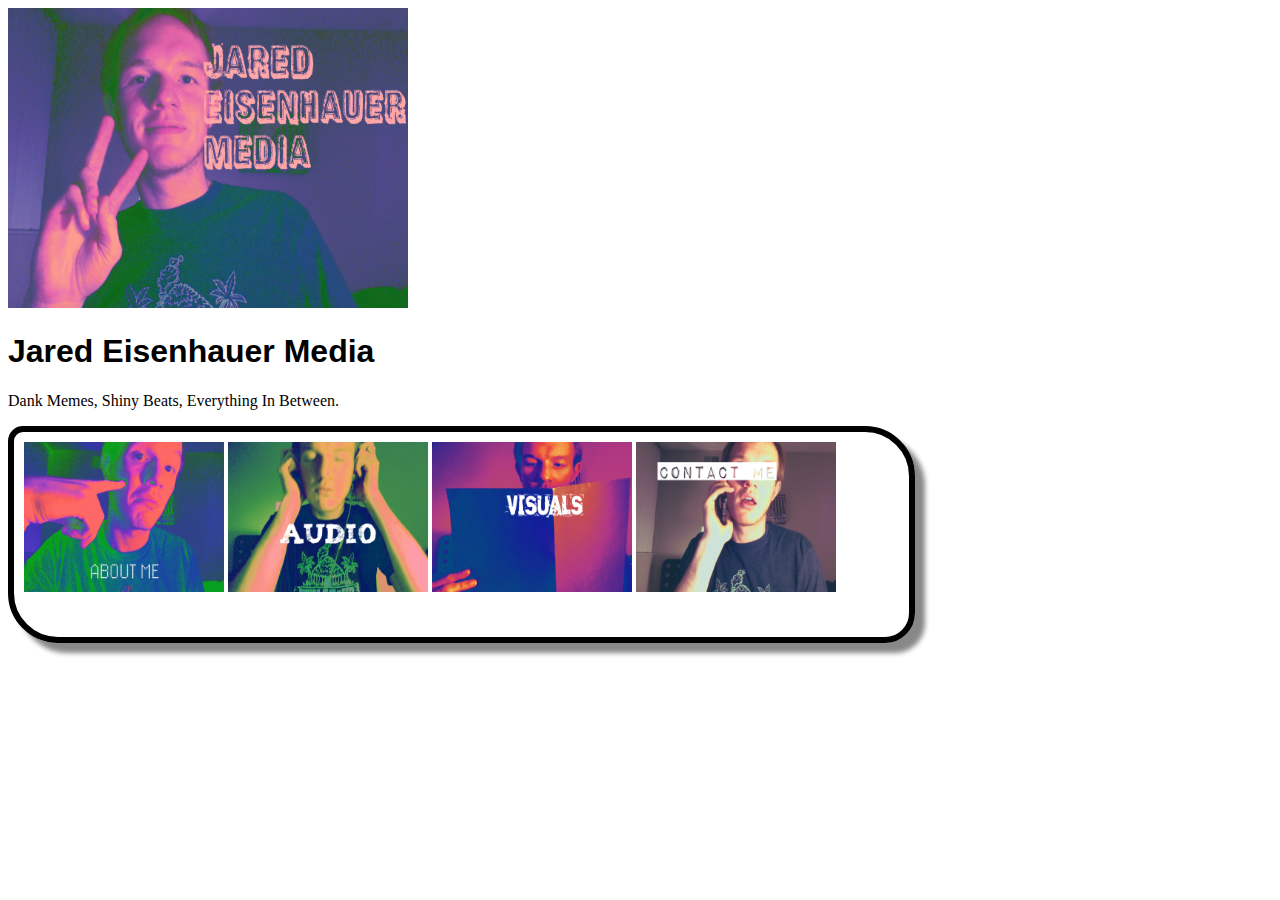
==== Index.htm @ 28cea1c5 "Jared Eisenhauer Portfolio" ====
<!DOCTYPE html>
<html>
<head>

<link rel="stylesheet" type="text/css" href="Tony.css">

      <header>
      <title>Jared Eisenhauer Media Homepage</title>
    </header>
    </head>
   <body>
       <div id="main">
       <img src="Home Page Pic.jpg" alt="Logo" width="400" height="300"/>
	<h1>Jared Eisenhauer Media</h1>
	  
  <p>Dank Memes, Shiny Beats, Everything In Between.</p>
           
       <nav>

           <a href="AboutMe1.htm"><img src="About%20Me.jpg" alt="About Me Picture and Link" width="200" height="150" /></a>
          
           <a href="http://www.soundcloud.com/jaredeisenhauermusic" target="_blank"><img src="Audio.jpg" alt="Audio Link" width="200" height="150"/></a>                    
           <a href="Visuals.htm"><img src="Visuals.jpg" alt="Visuals" width="200" height="150"/></a>   
<a href="Contact.htm"><img src="Contact.jpg" alt="Contact" width="200" height="150"/>
                </a>
           
</nav>
       </div>
          </body>
</html>
---- Tony.css ----
@font-face {
  font-family: "Kimberley", sans-serif;
  src: url(http://www.princexml.com/fonts/larabie/ »
  kimberle.ttf) format("truetype");
}
h1, h2, h3 { font-family: "Kimberley", sans-serif }



nav {
    border: 6px solid;
    border-radius: 15px 50px 30px;
    width: 875px;
    height: 195px;
    padding-top: 10px;
    padding-left: 10px;
    padding-right: 10px;
    box-shadow: 10px 10px 5px #888888
}

input {color:aqua;
background-color: black}

#main {
   position: relative;
}
#main:after {
    content : "";
    display: block;
    position: absolute;
    top: 0;
    left: 0;
    background-image: url(_DSC7968-0081820.jpg) grey; 
    width: 100%;
    height: 100%;
    opacity : 0.4;
    z-index: -1;
    background-repeat:  no-repeat;
}
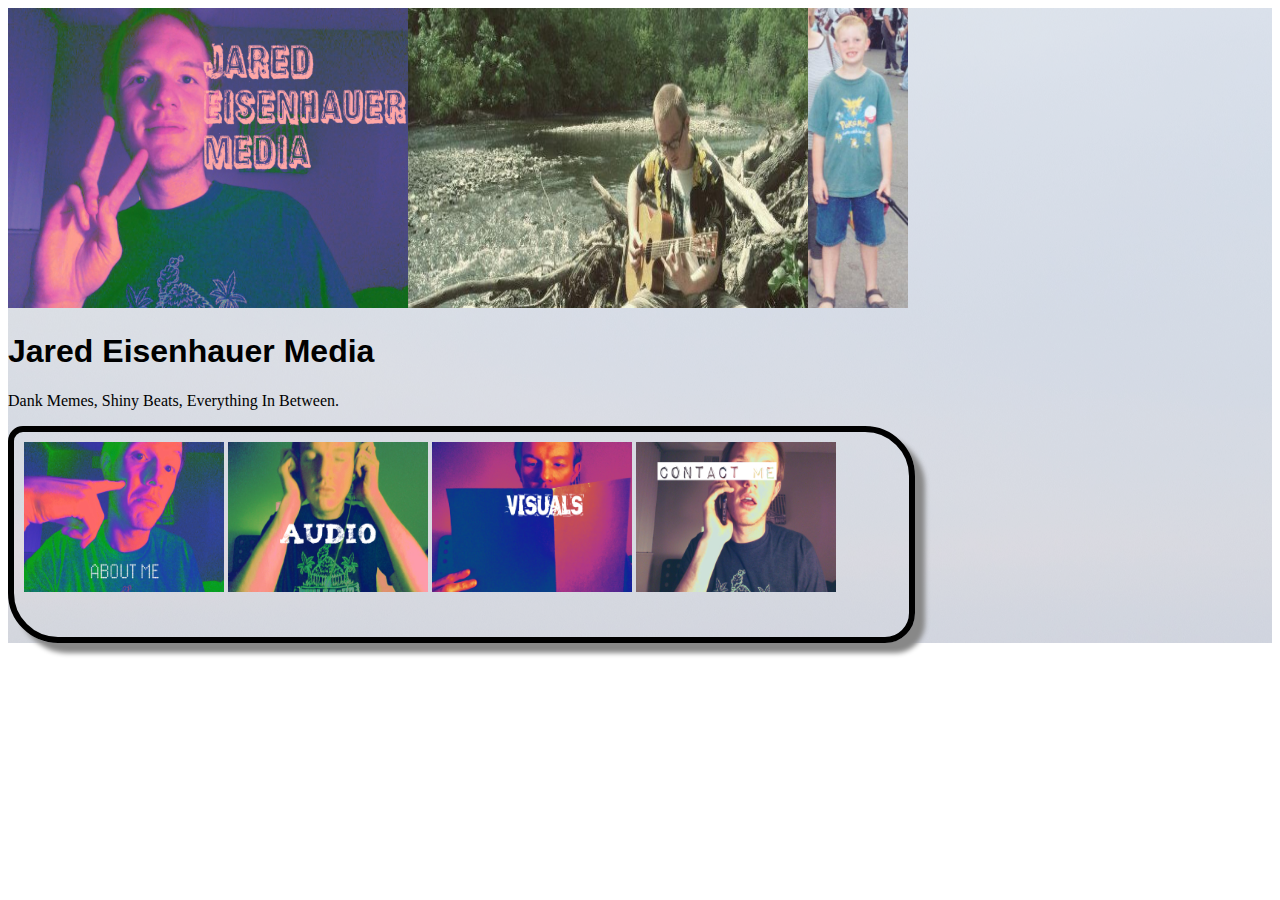
==== commit 354c233c: "EisenhauerPortfolio" ====
--- a/Index.htm
+++ b/Index.htm
@@ -5,12 +5,12 @@
 <link rel="stylesheet" type="text/css" href="Tony.css">
 
       <header>
-      <title>Jared Eisenhauer Media Homepage</title>
+      <title>Jared Eisenhauer Media</title>
     </header>
     </head>
    <body>
        <div id="main">
-       <img src="Home Page Pic.jpg" alt="Logo" width="400" height="300"/>
+       <img src="Home Page Pic.jpg" alt="Logo" width="400" height="300"/><img src="525793_10150819601566791_1186737681_n.jpg" alt="Occupy The Wilderness" width="400" height="300"/><img src="313286_10150303304416791_1898880934_n.jpg" alt="Contact Image" width="100" height="300"/> 
 	<h1>Jared Eisenhauer Media</h1>
 	  
   <p>Dank Memes, Shiny Beats, Everything In Between.</p>
--- a/Tony.css
+++ b/Tony.css
@@ -30,7 +30,7 @@
     position: absolute;
     top: 0;
     left: 0;
-    background-image: url(_DSC7968-0081820.jpg) grey; 
+    background-image: url(_DSC7968-0081820.jpg); 
     width: 100%;
     height: 100%;
     opacity : 0.4;
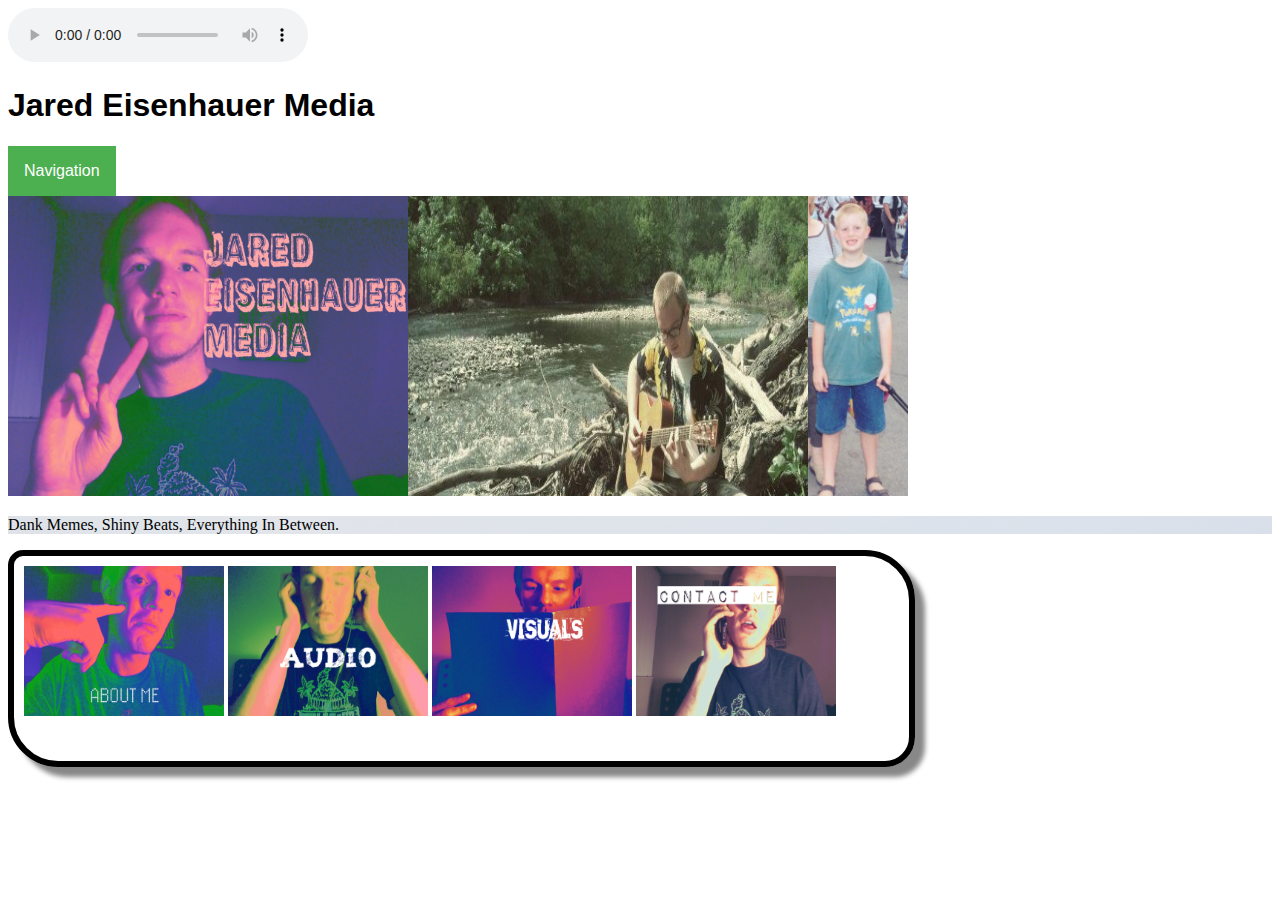
==== commit bb5d0d46: "Deliverable 2" ====
--- a/Index.htm
+++ b/Index.htm
@@ -1,31 +1,40 @@
 <!DOCTYPE html>
-<html>
-<head>
+   <html>
+      <head>
+         <link rel="stylesheet" type="text/css" href="Styles.css">
+            <audio controls>
+            <source src="Classics.mp3" type="audio/mpeg">
+            Your browser does not support the audio element.
+            </audio>
+          <title>Jared Eisenhauer Media Portfolio</title>
+      </head>
+      <header>
+         <h1>Jared Eisenhauer Media</h1>
+          <div class="dropdown">
+              <button class="dropbtn">Navigation</button>
+              <div class="dropdown-content">
+                  <a href="AboutMe1.htm">About Me</a>
+                  <a href="http://www.soundcloud.com/jaredeisenhauermusic">Audio</a>
+                  <a href="Visuals.htm">Visuals</a>
+                  <a href="Contact.htm">Contact Me</a>
+  </div> <br>
 
-<link rel="stylesheet" type="text/css" href="Tony.css">
-
-      <header>
-      <title>Jared Eisenhauer Media</title>
-    </header>
-    </head>
-   <body>
-       <div id="main">
-       <img src="Home Page Pic.jpg" alt="Logo" width="400" height="300"/><img src="525793_10150819601566791_1186737681_n.jpg" alt="Occupy The Wilderness" width="400" height="300"/><img src="313286_10150303304416791_1898880934_n.jpg" alt="Contact Image" width="100" height="300"/> 
-	<h1>Jared Eisenhauer Media</h1>
-	  
-  <p>Dank Memes, Shiny Beats, Everything In Between.</p>
-           
-       <nav>
-
-           <a href="AboutMe1.htm"><img src="About%20Me.jpg" alt="About Me Picture and Link" width="200" height="150" /></a>
+          <img src="Home Page Pic.jpg" alt="Logo" width="400" height="300"/><img src="525793_10150819601566791_1186737681_n.jpg" alt="Occupy The Wilderness" width="400" height="300"/><img src="313286_10150303304416791_1898880934_n.jpg" alt="Contact Image" width="100" height="300"/> 
+      </header>
+      
+      <body>
+      <div id="main">
+         	  
+      <p>Dank Memes, Shiny Beats, Everything In Between.</p>
           
-           <a href="http://www.soundcloud.com/jaredeisenhauermusic" target="_blank"><img src="Audio.jpg" alt="Audio Link" width="200" height="150"/></a>                    
-           <a href="Visuals.htm"><img src="Visuals.jpg" alt="Visuals" width="200" height="150"/></a>   
-<a href="Contact.htm"><img src="Contact.jpg" alt="Contact" width="200" height="150"/>
-                </a>
-           
-</nav>
-       </div>
-          </body>
-</html>
+</div>
+      <nav>
+         <a href="AboutMe1.htm"><img src="About%20Me.jpg" alt="About Me Picture and Link" width="200" height="150" /></a>         
+         <a href="http://www.soundcloud.com/jaredeisenhauermusic" target="_blank"><img src="Audio.jpg" alt="Audio Link" width="200" height="150"/></a>                    
+         <a href="Visuals.htm"><img src="Visuals.jpg" alt="Visuals" width="200" height="150"/></a>   
+         <a href="Contact.htm"><img src="Contact.jpg" alt="Contact" width="200" height="150"/></a>
+      </nav>
+      </div>
+      </body>
+   </html>
     --- a/Styles.css
+++ b/Styles.css
@@ -0,0 +1,84 @@
+@font-face {
+  font-family: "Kimberley", sans-serif;
+  src: url(http://www.princexml.com/fonts/larabie/ »
+  kimberle.ttf) format("truetype");
+}
+h1, h2, h3 { font-family: "Kimberley", sans-serif }
+
+
+
+nav {
+    border: 6px solid;
+    border-radius: 15px 50px 30px;
+    width: 875px;
+    height: 195px;
+    padding-top: 10px;
+    padding-left: 10px;
+    padding-right: 10px;
+    box-shadow: 10px 10px 5px #888888
+}
+
+input {color:aqua;
+background-color: black}
+
+#valueToReturn
+    {color:aqua;
+background-color: black}
+
+#main {
+   position: relative;
+}
+#main:after {
+    content : "";
+    display: block;
+    position: absolute;
+    top: 0;
+    left: 0;
+    background-image: url(_DSC7968-0081820.jpg); 
+    width: 100%;
+    height: 100%;
+    opacity : 0.4;
+    z-index: -1;
+    background-repeat:  no-repeat;
+}
+
+
+.dropbtn {
+    background-color: #4CAF50;
+    color: white;
+    padding: 16px;
+    font-size: 16px;
+    border: none;
+    cursor: pointer;
+}
+
+
+.dropdown {
+    position: relative;
+    display: inline-block;
+}
+
+.dropdown-content {
+    display: none;
+    position: absolute;
+    background-color: #f9f9f9;
+    min-width: 160px;
+    box-shadow: 0px 8px 16px 0px rgba(0,0,0,0.2);
+}
+
+.dropdown-content a {
+    color: black;
+    padding: 12px 16px;
+    text-decoration: none;
+    display: block;
+}
+
+.dropdown-content a:hover {background-color: #f1f1f1}
+
+.dropdown:hover .dropdown-content {
+    display: block;
+}
+
+.dropdown:hover .dropbtn {
+    background-color: #3e8e41;
+}